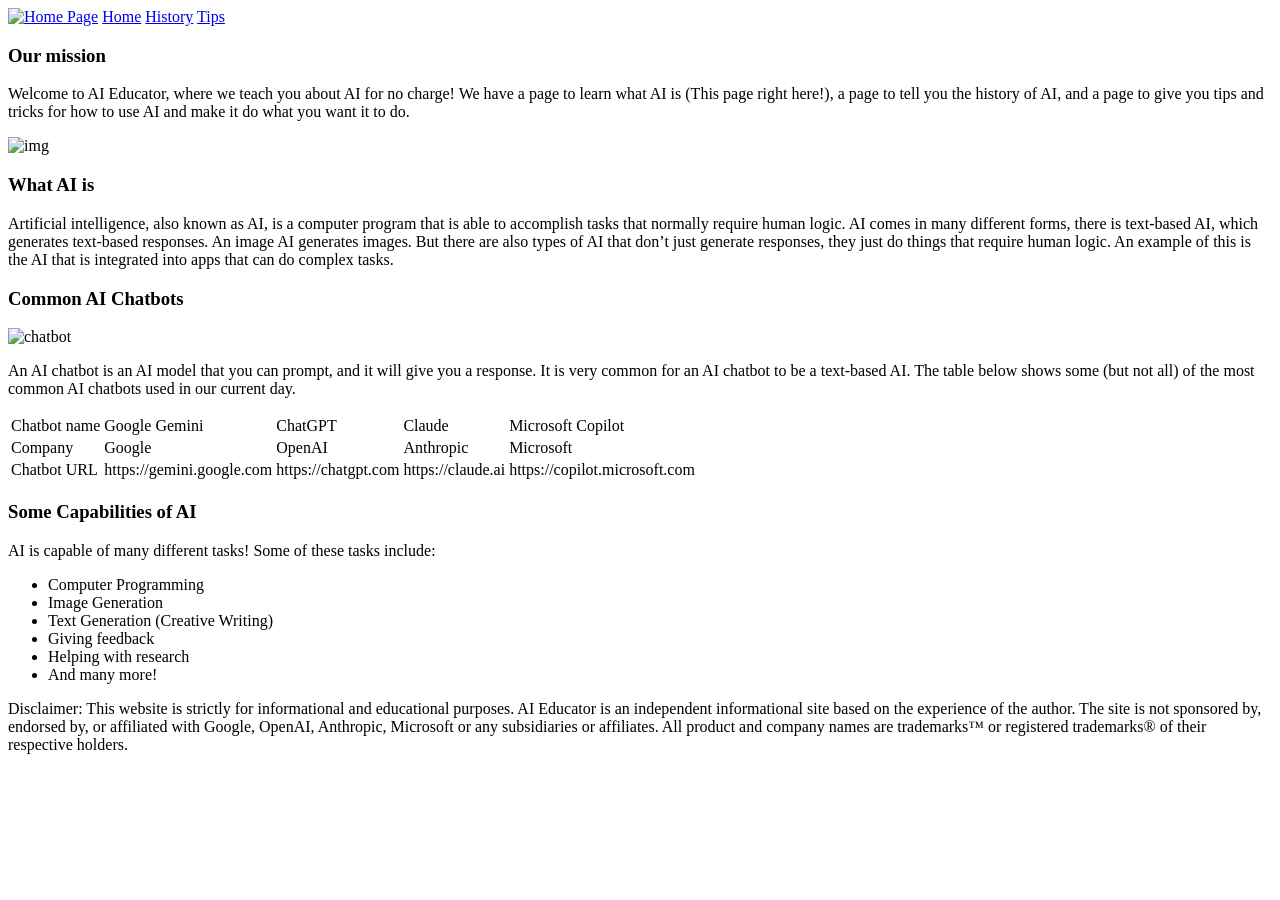
==== index.html @ 16f34d5c "Add files via upload" ====
<!DOCTYPE html>
<html lang="en">
    <head>
        <meta charset="UTF-8" />
        <meta name="viewport" content="width=device-width, initial-scale=1.0"/>
        <link rel="stylesheet" href="styles/styles.css"/>
    </head>
    <body>
        <nav>
            <a href="index.html"><img src="images/logo.png" alt="Home Page"></a>
            <a href="index.html">Home</a>
            <a href="history.html">History</a>
            <a href="tips.html">Tips</a>
        </nav>
        <main>
            <h3>Our mission</h3>
            <p>Welcome to AI Educator, where we teach you about AI for no charge! We have a page to learn what AI is (This page right here!), a page to tell you the history of AI, and a page to give you tips and tricks for how to use AI and make it do what you want it to do.</p>
            <img src="images/hero_img.jpg" alt="img">
            <h3>What AI is</h3>
            <p>Artificial intelligence, also known as AI, is a computer program that is able to accomplish tasks that normally require human logic. AI comes in many different forms, there is text-based AI, which generates text-based responses. An image AI generates images. But there are also types of AI that don’t just generate responses, they just do things that require human logic. An example of this is the AI that is integrated into apps that can do complex tasks.</p>
            <h3>Common AI Chatbots</h3>
            <img src="images/chatbot.png" alt="chatbot">
            <p>An AI chatbot is an AI model that you can prompt, and it will give you a response. It is very common for an AI chatbot to be a text-based AI. The table below shows some (but not all) of the most common AI chatbots used in our current day.</p>
            <table>
                <tr>
                    <td>Chatbot name</td>
                    <td>Google Gemini</td>
                    <td>ChatGPT</td>
                    <td>Claude</td>
                    <td>Microsoft Copilot</td>
                </tr>
                <tr>
                    <td>Company</td>
                    <td>Google</td>
                    <td>OpenAI</td>
                    <td>Anthropic</td>
                    <td>Microsoft</td>
                </tr>
                <tr>
                    <td>Chatbot URL</td>
                    <td>https://gemini.google.com</td>
                    <td>https://chatgpt.com</td>
                    <td>https://claude.ai</td>
                    <td>https://copilot.microsoft.com</td>
                </tr>
            </table>
        <h3>Some Capabilities of AI</h3>
        <p>AI is capable of many different tasks! Some of these tasks include:</p>
        <ul>
            <li>Computer Programming</li>
            <li>Image Generation</li>
            <li>Text Generation (Creative Writing)</li>
            <li>Giving feedback</li>
            <li>Helping with research</li>
            <li>And many more!</li>
        </ul>
        </main>
        <footer>Disclaimer: This website is strictly for informational and educational purposes. AI Educator is an independent informational site based on the experience of the author. The site is not sponsored by, endorsed by, or affiliated with Google, OpenAI, Anthropic, Microsoft or any subsidiaries or affiliates. All product and company names are trademarks™ or registered trademarks® of their respective holders.</footer>
    </body>
</html>
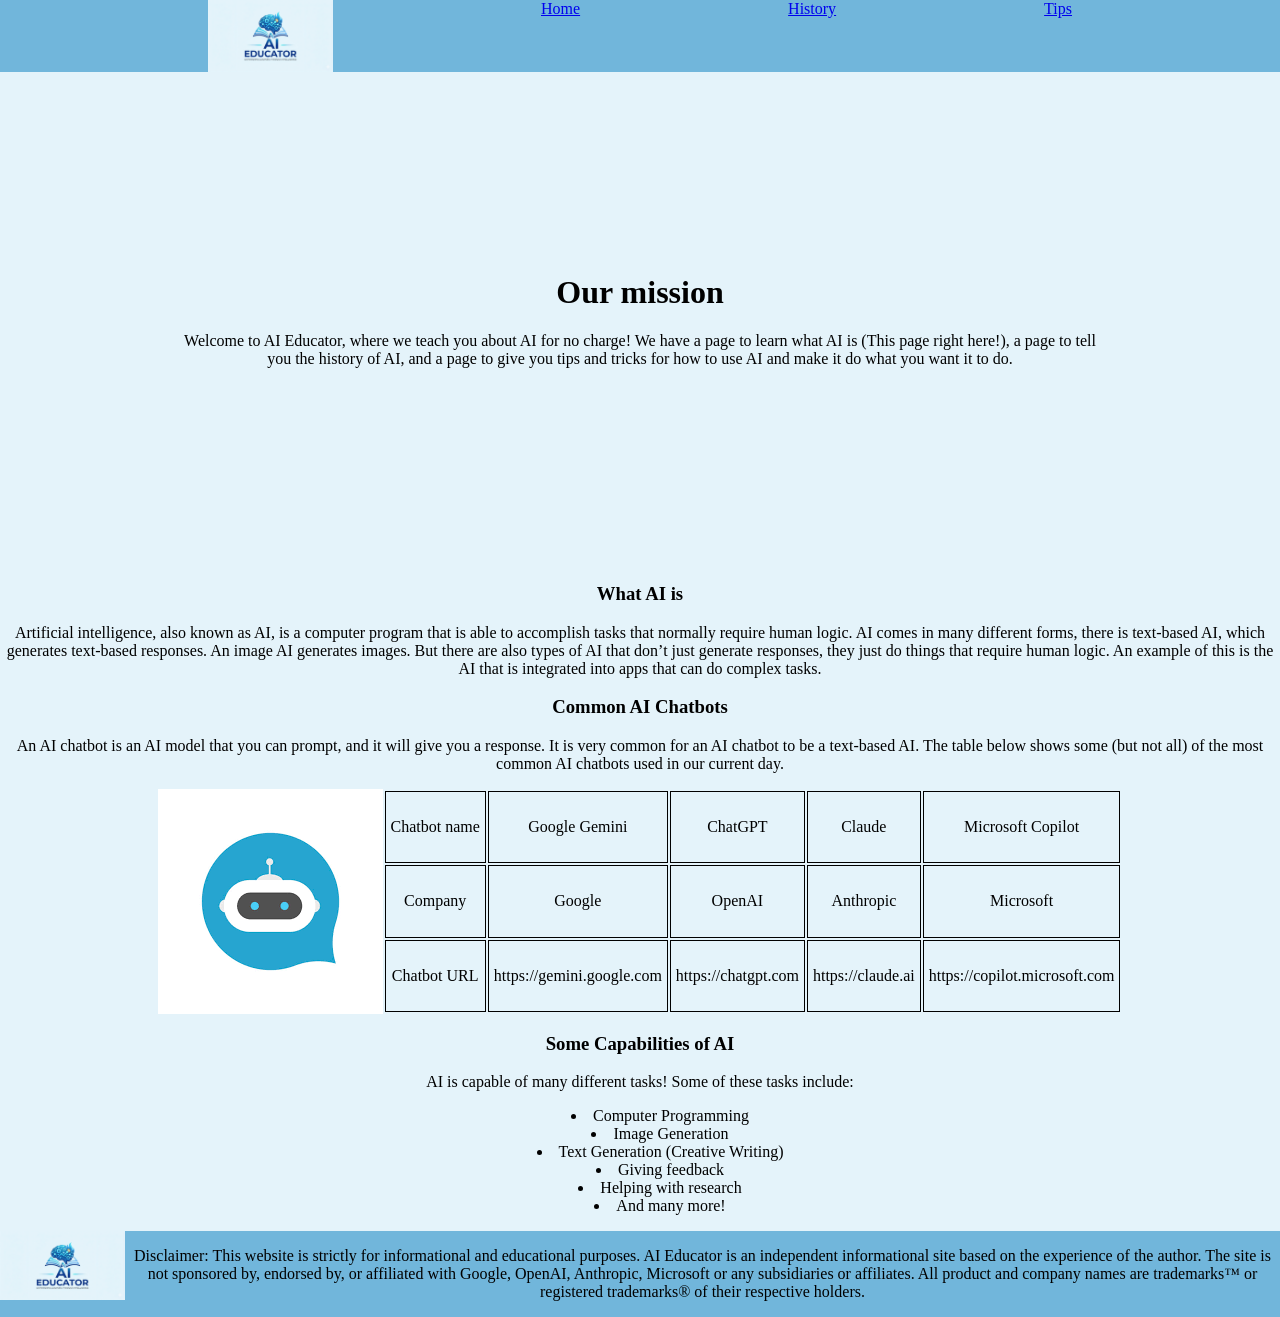
==== commit ca9c0683: "Update index.html" ====
--- a/index.html
+++ b/index.html
@@ -7,43 +7,46 @@
     </head>
     <body>
         <nav>
-            <a href="index.html"><img src="images/logo.png" alt="Home Page"></a>
+            <a href="index.html"><img class="navImg" src="images/logo.png" alt="Home Page"></a>
             <a href="index.html">Home</a>
             <a href="history.html">History</a>
             <a href="tips.html">Tips</a>
         </nav>
         <main>
-            <h3>Our mission</h3>
+            <div class="mission">
+            <h1>Our mission</h1>
             <p>Welcome to AI Educator, where we teach you about AI for no charge! We have a page to learn what AI is (This page right here!), a page to tell you the history of AI, and a page to give you tips and tricks for how to use AI and make it do what you want it to do.</p>
-            <img src="images/hero_img.jpg" alt="img">
+            </div>
             <h3>What AI is</h3>
             <p>Artificial intelligence, also known as AI, is a computer program that is able to accomplish tasks that normally require human logic. AI comes in many different forms, there is text-based AI, which generates text-based responses. An image AI generates images. But there are also types of AI that don’t just generate responses, they just do things that require human logic. An example of this is the AI that is integrated into apps that can do complex tasks.</p>
             <h3>Common AI Chatbots</h3>
+            <p>An AI chatbot is an AI model that you can prompt, and it will give you a response. It is very common for an AI chatbot to be a text-based AI. The table below shows some (but not all) of the most common AI chatbots used in our current day.</p>
+            <div class="botList">
             <img src="images/chatbot.png" alt="chatbot">
-            <p>An AI chatbot is an AI model that you can prompt, and it will give you a response. It is very common for an AI chatbot to be a text-based AI. The table below shows some (but not all) of the most common AI chatbots used in our current day.</p>
-            <table>
-                <tr>
-                    <td>Chatbot name</td>
-                    <td>Google Gemini</td>
-                    <td>ChatGPT</td>
-                    <td>Claude</td>
-                    <td>Microsoft Copilot</td>
-                </tr>
-                <tr>
-                    <td>Company</td>
-                    <td>Google</td>
-                    <td>OpenAI</td>
-                    <td>Anthropic</td>
-                    <td>Microsoft</td>
-                </tr>
-                <tr>
-                    <td>Chatbot URL</td>
-                    <td>https://gemini.google.com</td>
-                    <td>https://chatgpt.com</td>
-                    <td>https://claude.ai</td>
-                    <td>https://copilot.microsoft.com</td>
-                </tr>
-            </table>
+                <table>
+                    <tr>
+                        <td>Chatbot name</td>
+                        <td>Google Gemini</td>
+                        <td>ChatGPT</td>
+                        <td>Claude</td>
+                        <td>Microsoft Copilot</td>
+                    </tr>
+                    <tr>
+                        <td>Company</td>
+                        <td>Google</td>
+                        <td>OpenAI</td>
+                        <td>Anthropic</td>
+                        <td>Microsoft</td>
+                    </tr>
+                    <tr>
+                        <td>Chatbot URL</td>
+                        <td>https://gemini.google.com</td>
+                        <td>https://chatgpt.com</td>
+                        <td>https://claude.ai</td>
+                        <td>https://copilot.microsoft.com</td>
+                    </tr>
+                </table>
+            </div>
         <h3>Some Capabilities of AI</h3>
         <p>AI is capable of many different tasks! Some of these tasks include:</p>
         <ul>
@@ -55,6 +58,9 @@
             <li>And many more!</li>
         </ul>
         </main>
-        <footer>Disclaimer: This website is strictly for informational and educational purposes. AI Educator is an independent informational site based on the experience of the author. The site is not sponsored by, endorsed by, or affiliated with Google, OpenAI, Anthropic, Microsoft or any subsidiaries or affiliates. All product and company names are trademarks™ or registered trademarks® of their respective holders.</footer>
+        <footer>
+            <img class="navImg" src="images/logo.png" alt="logo">
+            <p>Disclaimer: This website is strictly for informational and educational purposes. AI Educator is an independent informational site based on the experience of the author. The site is not sponsored by, endorsed by, or affiliated with Google, OpenAI, Anthropic, Microsoft or any subsidiaries or affiliates. All product and company names are trademarks™ or registered trademarks® of their respective holders.</p>
+        </footer>
     </body>
-</html> +</html> 
--- a/styles/styles.css
+++ b/styles/styles.css
@@ -0,0 +1,60 @@
+nav{
+    display: flex;
+    background-color: #71B6DB;
+    max-height: 100px;
+    justify-content: space-evenly;
+}
+
+body{
+    margin: 0;
+    display: flex;
+    flex-direction: column;
+    text-align: center;
+    background-color: #E4F3FA;
+}
+
+td{
+    border: 1px solid;
+    border-color: black;
+    padding: 5px;
+}
+
+ul {
+    list-style-position: inside;
+}
+
+p.tip {
+    color: #2F5496;
+}
+
+img.navImg{
+    width: 125px;
+    height: 100%;
+    justify-self: flex-start;
+}
+
+footer {
+    background-color: #71B6DB;
+    display: flex;
+}
+
+.botList{
+    display: flex;
+    justify-content: center;
+}
+
+.mission{
+    background-image: url(/webDev/personalSite/images/hero_img.jpg);
+    padding: 180px;
+}
+
+main.tips{
+    display: grid;
+    grid-template-columns: auto auto;
+    padding: 15px;
+    align-items: center;
+}
+
+main.history{
+    display: grid;
+}
